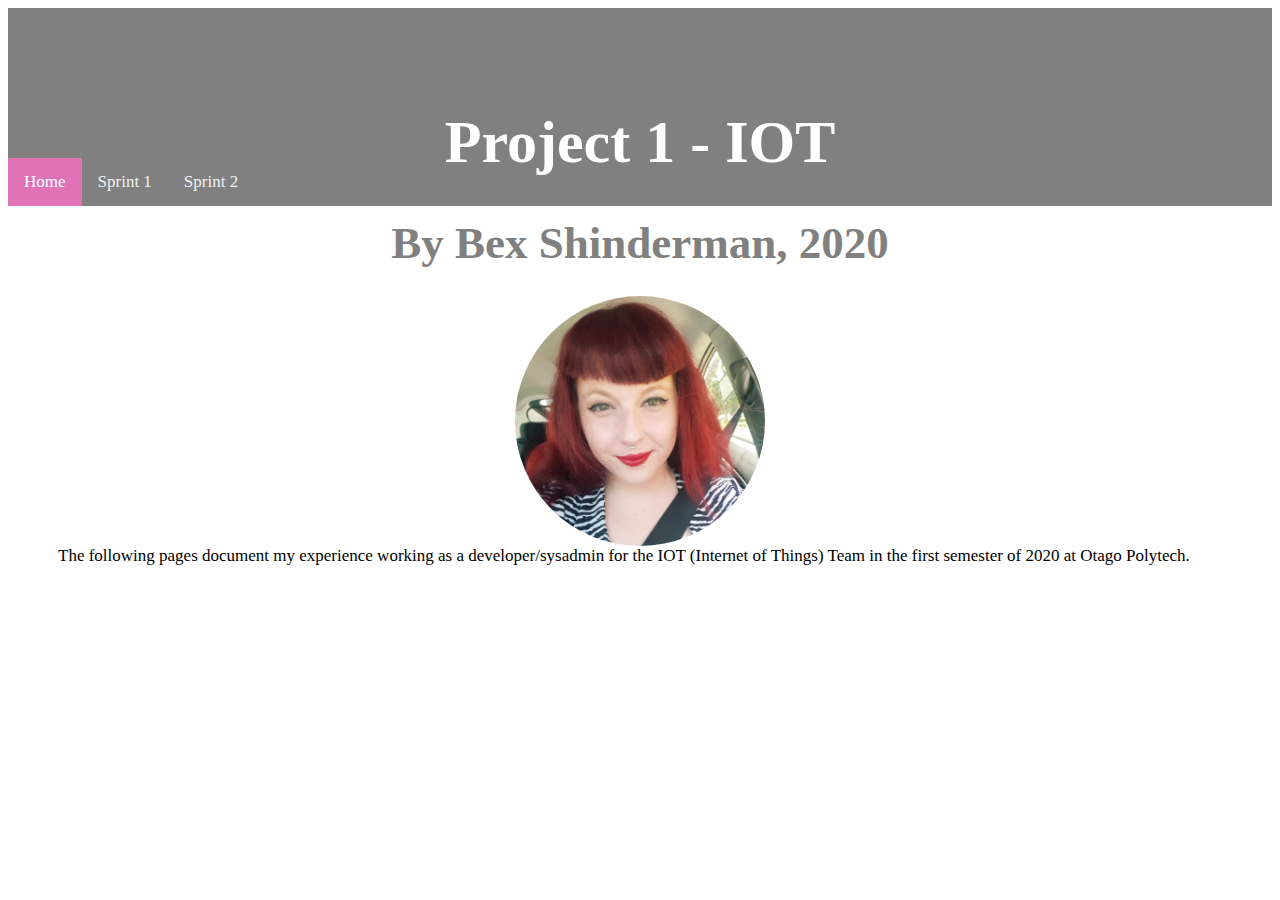
==== docs/home.html @ fcf16c0d "entries one and two" ====
<!DOCTYPE html>
<html>
    <head>
 <link rel="stylesheet" type="text/css" href="portfolio.css">

    </head>
    <body>
    <div class ="header">
    <h1> Project 1 - IOT <h1>
    <h2> By Bex Shinderman, 2020</h2>
    </div>
    </header>
    <nav>
    <div class="topnav">
        <a class="active" href="home.html">Home</a>
        <a href="sprint1.html">Sprint 1</a>
        <a href="sprint2.html">Sprint 2</a>
           
          </div>
        </nav>
        <br>
        <br>
        <br>
        <br>
        <br>
        <div class="circle">

        </div>
        <blockqoute>
            The following pages document my experience working as a developer/sysadmin for the IOT (Internet of Things) Team in the first semester of 2020 at Otago Polytech.
        </blockqoute>
    </body>
</html>
---- docs/portfolio.css ----
.header {
  padding: 60px;
  text-align: center;
  background: grey;
  color: white;
  font-size: 30px;
  font-family: "Candara";
  height: 30px;
  
}

.topnav {
    overflow: hidden;
    background-color: grey;
  }
  
  .topnav a {
    float: left;
    color: #f2f2f2;
    text-align: center;
    padding: 14px 16px;
    text-decoration: none;
    font-size: 17px;
    font-family: "Candara";
  }
  
  .topnav a:hover {
    background-color: #ddd;
    color: grey;
  }
  
  .topnav a.active {
    background-color: rgb(224, 114, 182);
    color: white;
  }
.pagehead{
    font-family: "Candara";
    font-size: 50px;
    color: grey;
    text-align: center;

}

.circle {
    border-radius: 50%;
    height: 250px;
    width: 250px;
    overflow: hidden;
    margin-left: auto;
    margin-right: auto;
    background-image: url("me.jpg");
    background-size: cover;
   }

   h2 {
       color: grey;
   }
   blockqoute {
    font-size: 17px;
    font-family: "Candara";
    padding: 50px;
   }
   .container{
    width:33%;
    float:left;
    /* you can optionally set a fixed height */
 }
 .text{
  padding: 75px;
  /* you can optionally set a fixed height */
}
 .img-fluid
 {
   margin-left: 75px;
 }
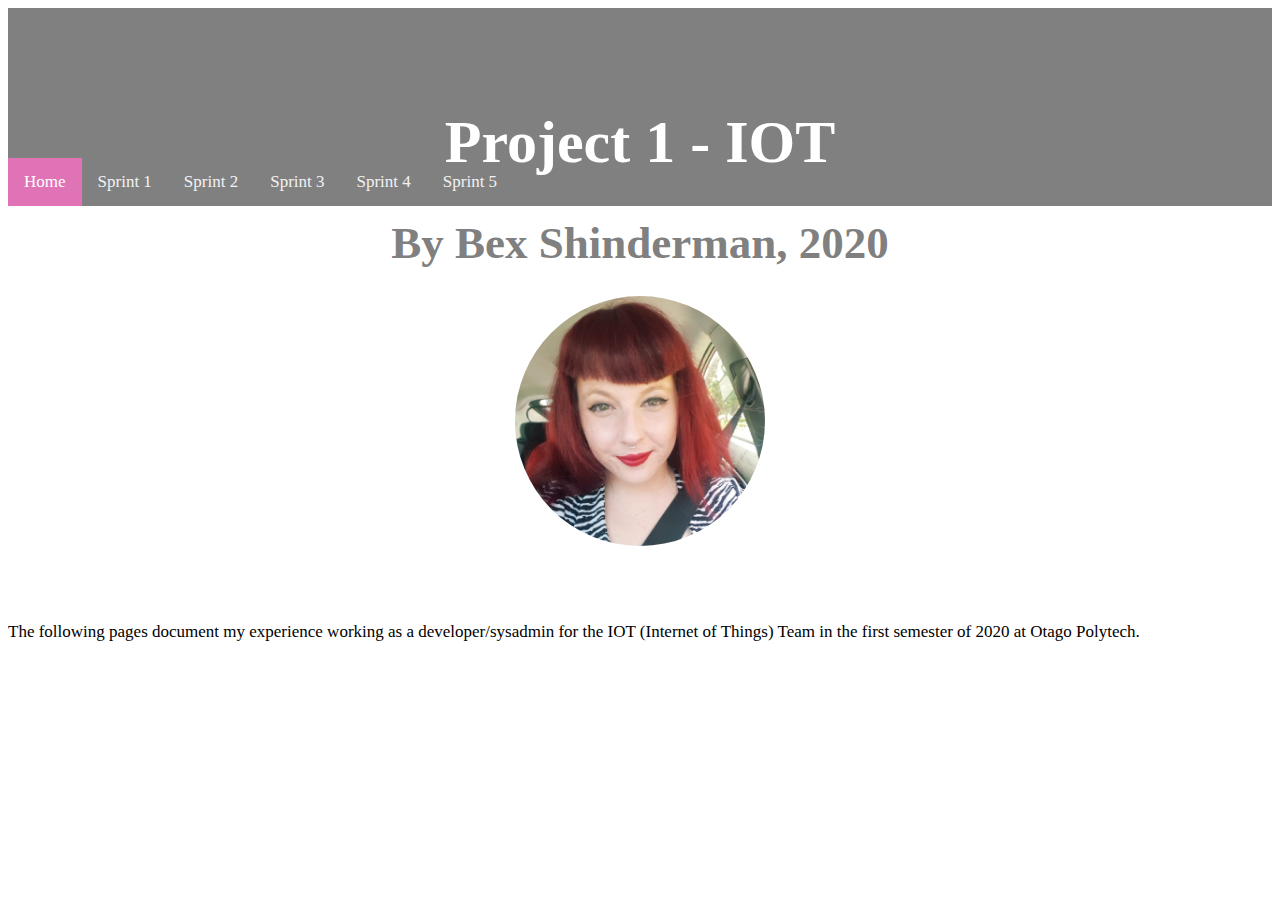
==== commit c5c31849: "home page" ====
--- a/docs/home.html
+++ b/docs/home.html
@@ -15,6 +15,9 @@
         <a class="active" href="home.html">Home</a>
         <a href="sprint1.html">Sprint 1</a>
         <a href="sprint2.html">Sprint 2</a>
+		<a href="sprint3.html">Sprint 3</a>
+		<a href="sprint4.html">Sprint 4</a>
+		<a href="sprint5.html">Sprint 5</a>
            
           </div>
         </nav>
@@ -26,7 +29,11 @@
         <div class="circle">
 
         </div>
+		<br>
+		<br>
         <blockqoute>
+		<br>
+		<br>
             The following pages document my experience working as a developer/sysadmin for the IOT (Internet of Things) Team in the first semester of 2020 at Otago Polytech.
         </blockqoute>
     </body>
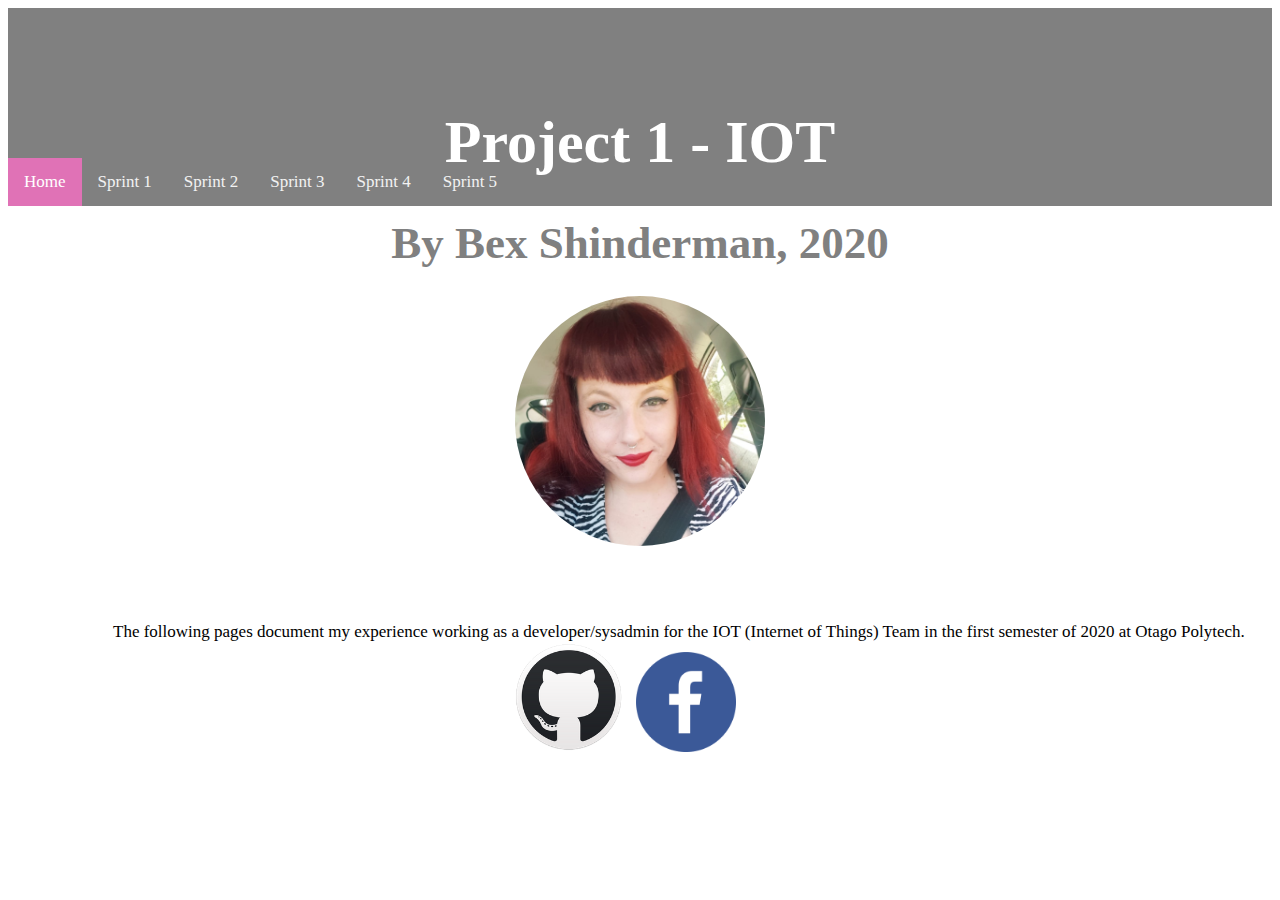
==== commit aeec5c3e: "home page" ====
--- a/docs/home.html
+++ b/docs/home.html
@@ -31,10 +31,25 @@
         </div>
 		<br>
 		<br>
+		<div class="block">
         <blockqoute>
+		
 		<br>
 		<br>
             The following pages document my experience working as a developer/sysadmin for the IOT (Internet of Things) Team in the first semester of 2020 at Otago Polytech.
         </blockqoute>
+		</div>
+		 <div class="git">
+    <a href="https://github.com/bexshinderman" target="_blank"><img src ="github.png" alt="github"  height ="110x" width="110px"></a>
+    &nbsp
+    <a href="https://www.facebook.com/bex.shinderman" target="_blank"><img src ="fbround.png" allt="fb"  height ="100px" width="100px"></a>
+    </div>
+	<br>
+  <br>
+  <!--<a href= "inspiration.html"> Design Inspiration </a>-->
+  <br>
+
+
+</div>
     </body>
 </html>--- a/docs/portfolio.css
+++ b/docs/portfolio.css
@@ -55,11 +55,14 @@
    h2 {
        color: grey;
    }
-   blockqoute {
-    font-size: 17px;
+.block
+{
+font-size: 17px;
     font-family: "Candara";
-    padding: 50px;
-   }
+    
+    padding-left: 105px
+}
+  
    .container{
     width:33%;
     float:left;
@@ -72,4 +75,8 @@
  .img-fluid
  {
    margin-left: 75px;
- }+ }
+.git
+{
+margin-left: 40%;
+}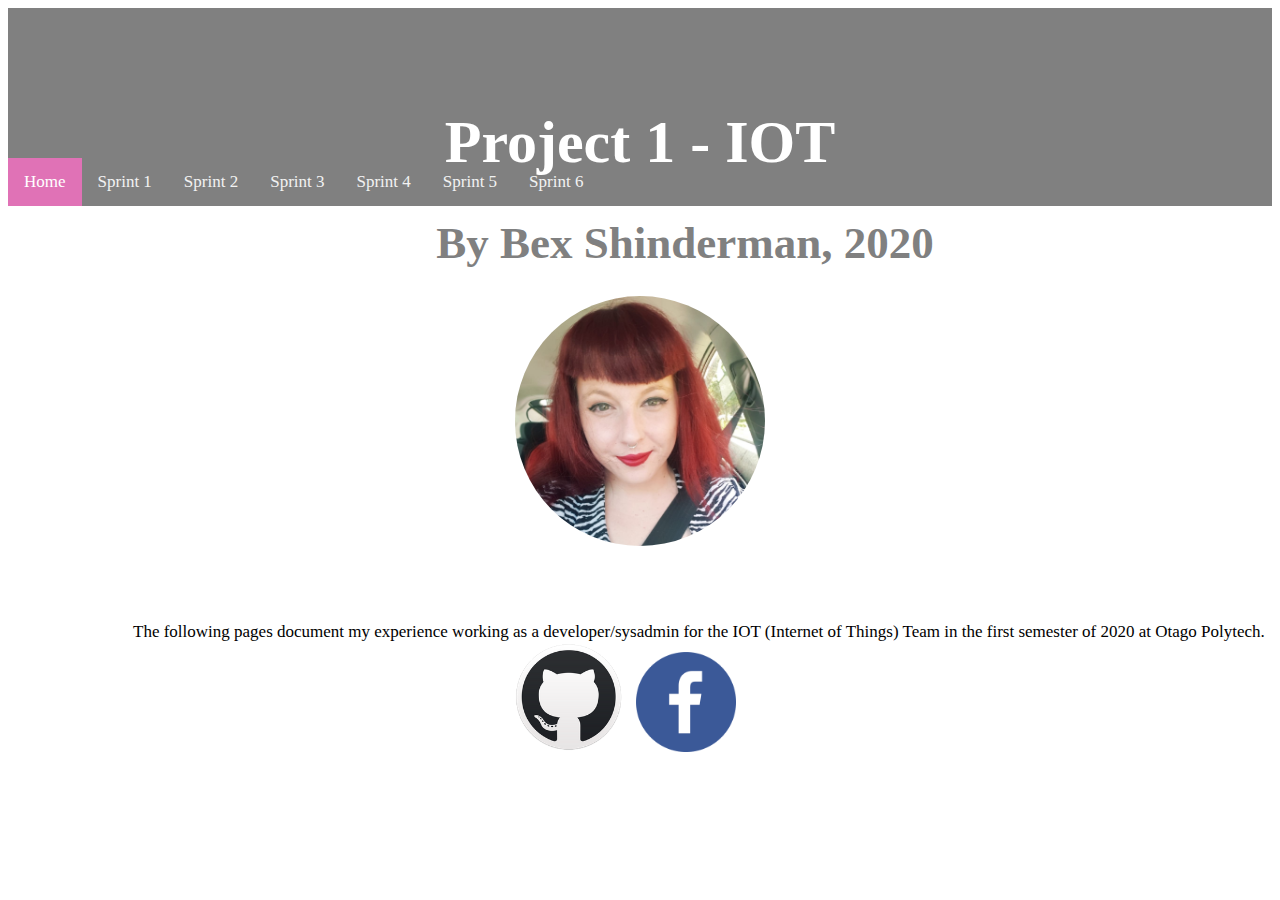
==== commit efe83329: "homepage and css" ====
--- a/docs/home.html
+++ b/docs/home.html
@@ -7,7 +7,7 @@
     <body>
     <div class ="header">
     <h1> Project 1 - IOT <h1>
-    <h2> By Bex Shinderman, 2020</h2>
+    <h2> &nbsp &nbsp  &nbsp &nbsp By Bex Shinderman, 2020</h2>
     </div>
     </header>
     <nav>
@@ -18,6 +18,7 @@
 		<a href="sprint3.html">Sprint 3</a>
 		<a href="sprint4.html">Sprint 4</a>
 		<a href="sprint5.html">Sprint 5</a>
+		<a href="sprint5.html">Sprint 6</a>
            
           </div>
         </nav>
@@ -42,7 +43,7 @@
 		 <div class="git">
     <a href="https://github.com/bexshinderman" target="_blank"><img src ="github.png" alt="github"  height ="110x" width="110px"></a>
     &nbsp
-    <a href="https://www.facebook.com/bex.shinderman" target="_blank"><img src ="fbround.png" allt="fb"  height ="100px" width="100px"></a>
+    <a href="https://www.facebook.com/bex.shinderman" target="_blank"><img src ="fbround.png" alt="fb"  height ="100px" width="100px"></a>
     </div>
 	<br>
   <br>
--- a/docs/portfolio.css
+++ b/docs/portfolio.css
@@ -1,11 +1,14 @@
 .header {
+  padding-left: 180px;
   padding: 60px;
+  padding-bottom: 60px;
   text-align: center;
   background: grey;
   color: white;
   font-size: 30px;
   font-family: "Candara";
   height: 30px;
+  
   
 }
 
@@ -40,7 +43,13 @@
     text-align: center;
 
 }
-
+img
+{
+	border-radius: 8px;
+	max-width: auto;
+	max-height: auto;
+  
+}
 .circle {
     border-radius: 50%;
     height: 250px;
@@ -60,7 +69,7 @@
 font-size: 17px;
     font-family: "Candara";
     
-    padding-left: 105px
+    padding-left: 125px
 }
   
    .container{
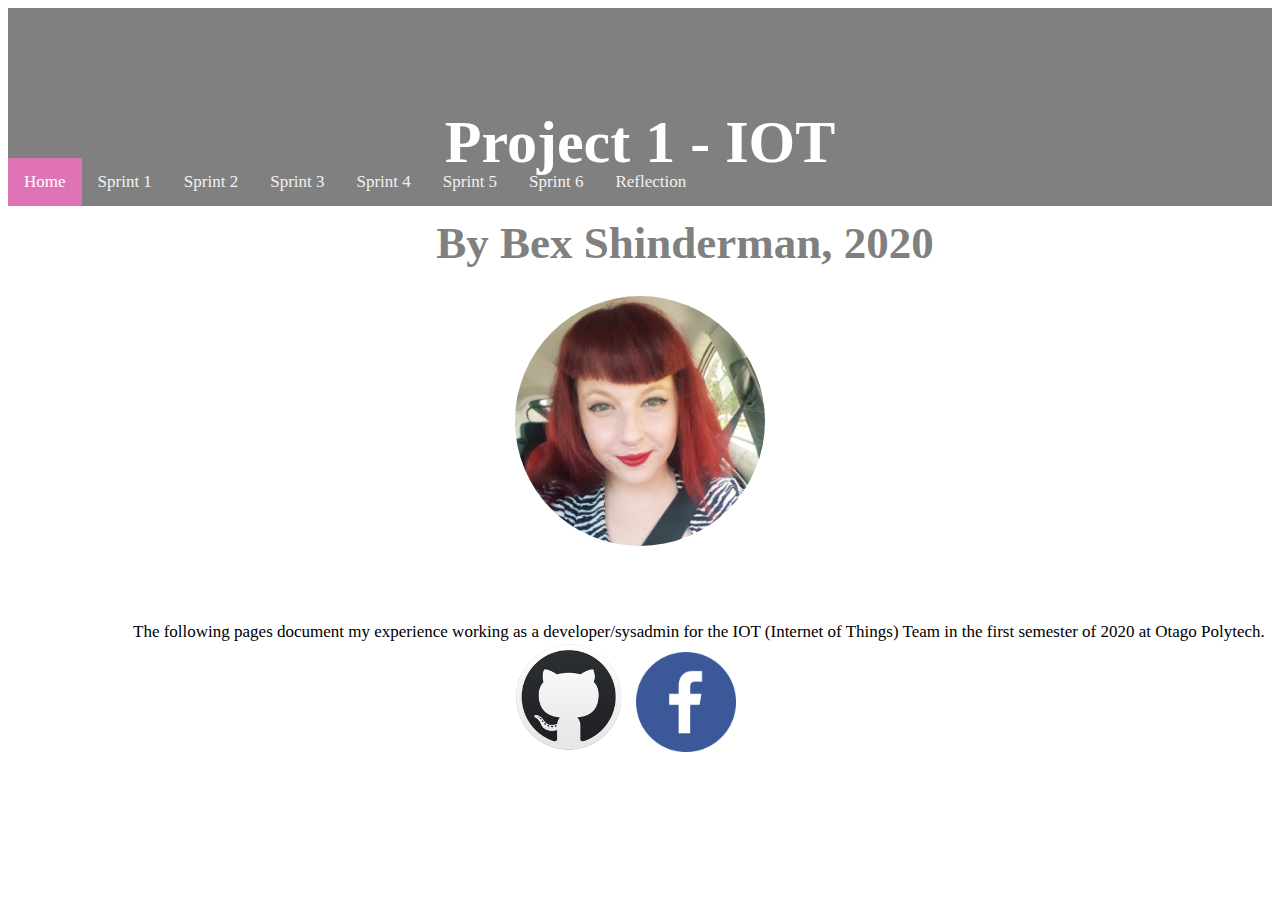
==== commit 66d4dfc5: "decided to add reflection" ====
--- a/docs/home.html
+++ b/docs/home.html
@@ -18,7 +18,8 @@
 		<a href="sprint3.html">Sprint 3</a>
 		<a href="sprint4.html">Sprint 4</a>
 		<a href="sprint5.html">Sprint 5</a>
-		<a href="sprint5.html">Sprint 6</a>
+		<a href="sprint6.html">Sprint 6</a>
+		<a href="reflection.html">Reflection</a>
            
           </div>
         </nav>
--- a/docs/portfolio.css
+++ b/docs/portfolio.css
@@ -46,8 +46,8 @@
 img
 {
 	border-radius: 8px;
-	max-width: auto;
-	max-height: auto;
+	max-width: 1200px;
+	max-height: 600px;
   
 }
 .circle {
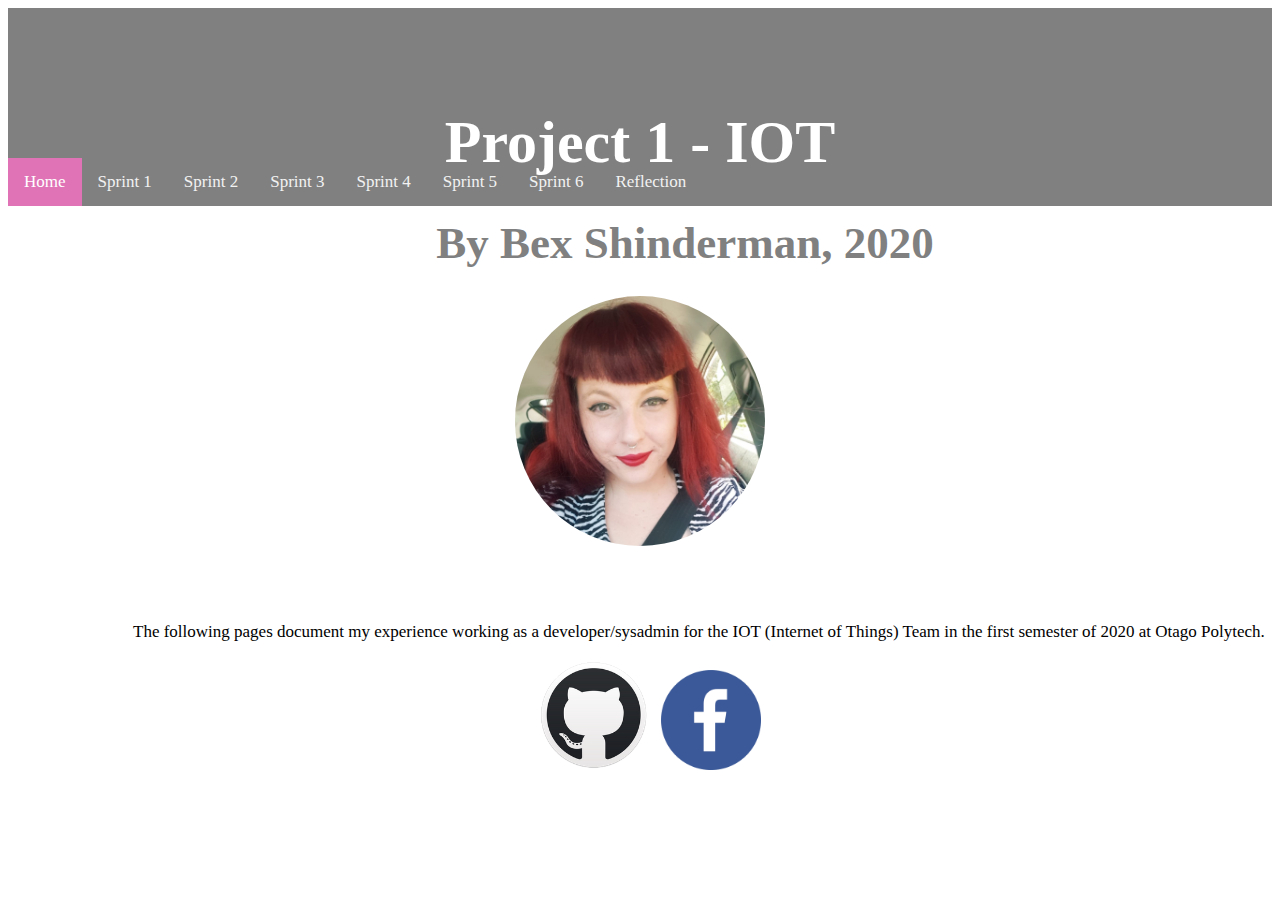
==== commit 1eca3194: "heading spacing" ====
--- a/docs/home.html
+++ b/docs/home.html
@@ -41,6 +41,7 @@
             The following pages document my experience working as a developer/sysadmin for the IOT (Internet of Things) Team in the first semester of 2020 at Otago Polytech.
         </blockqoute>
 		</div>
+		<br>
 		 <div class="git">
     <a href="https://github.com/bexshinderman" target="_blank"><img src ="github.png" alt="github"  height ="110x" width="110px"></a>
     &nbsp
--- a/docs/portfolio.css
+++ b/docs/portfolio.css
@@ -87,5 +87,5 @@
  }
 .git
 {
-margin-left: 40%;
+margin-left: 42%;
 }